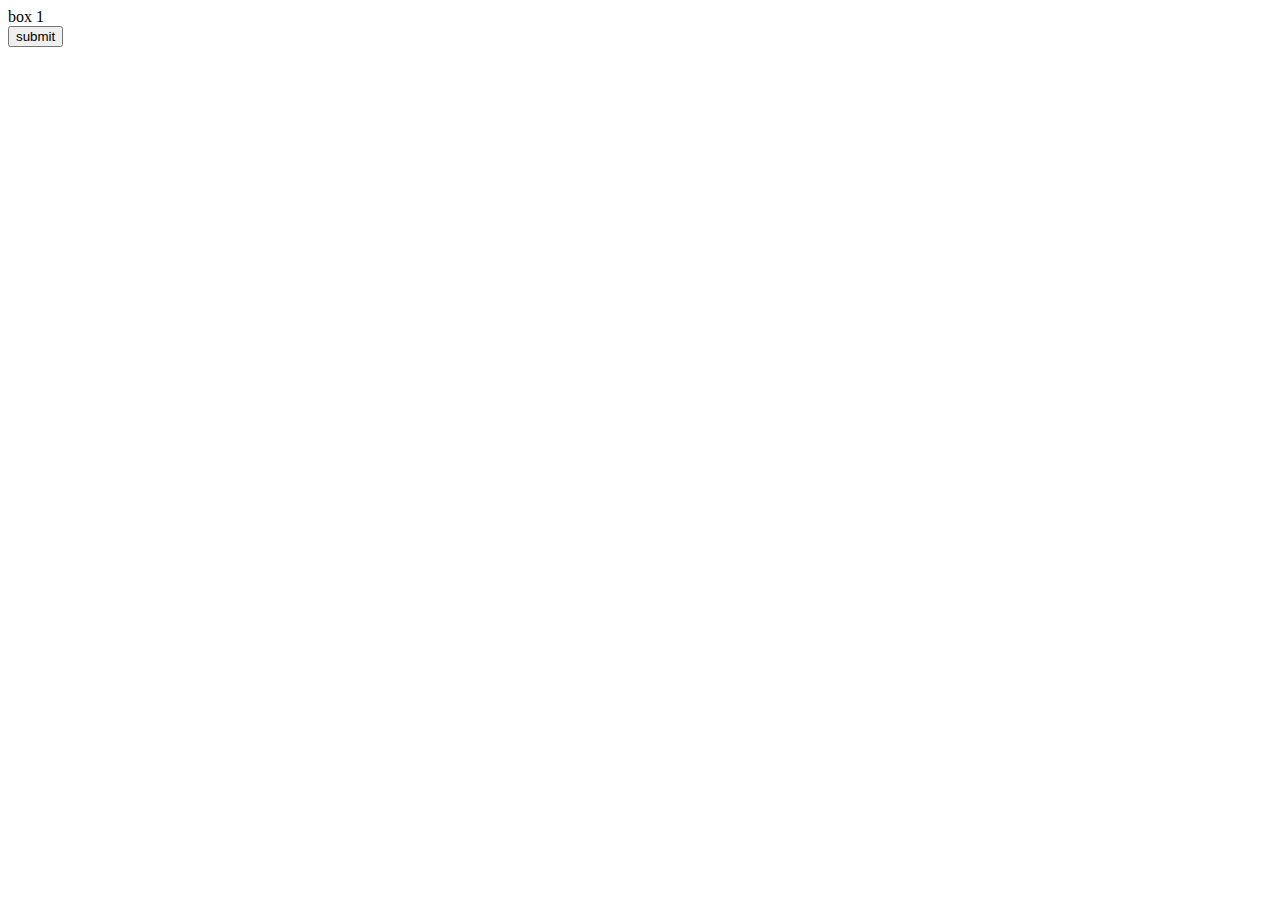
==== js/index.html @ cbd5482b "var" ====
<!DOCTYPE html>
<!DOCTYPE html>
<html lang="en">
<head>
    <meta charset="UTF-8">
    <meta name="viewport" content="width=100vw, initial-scale=1.0">
    <title>Document</title>
</head>
<body>
    <div class="box">box 1</div>
    <button>submit</button>

    <script src="script.js"></script>
</body>
</html>
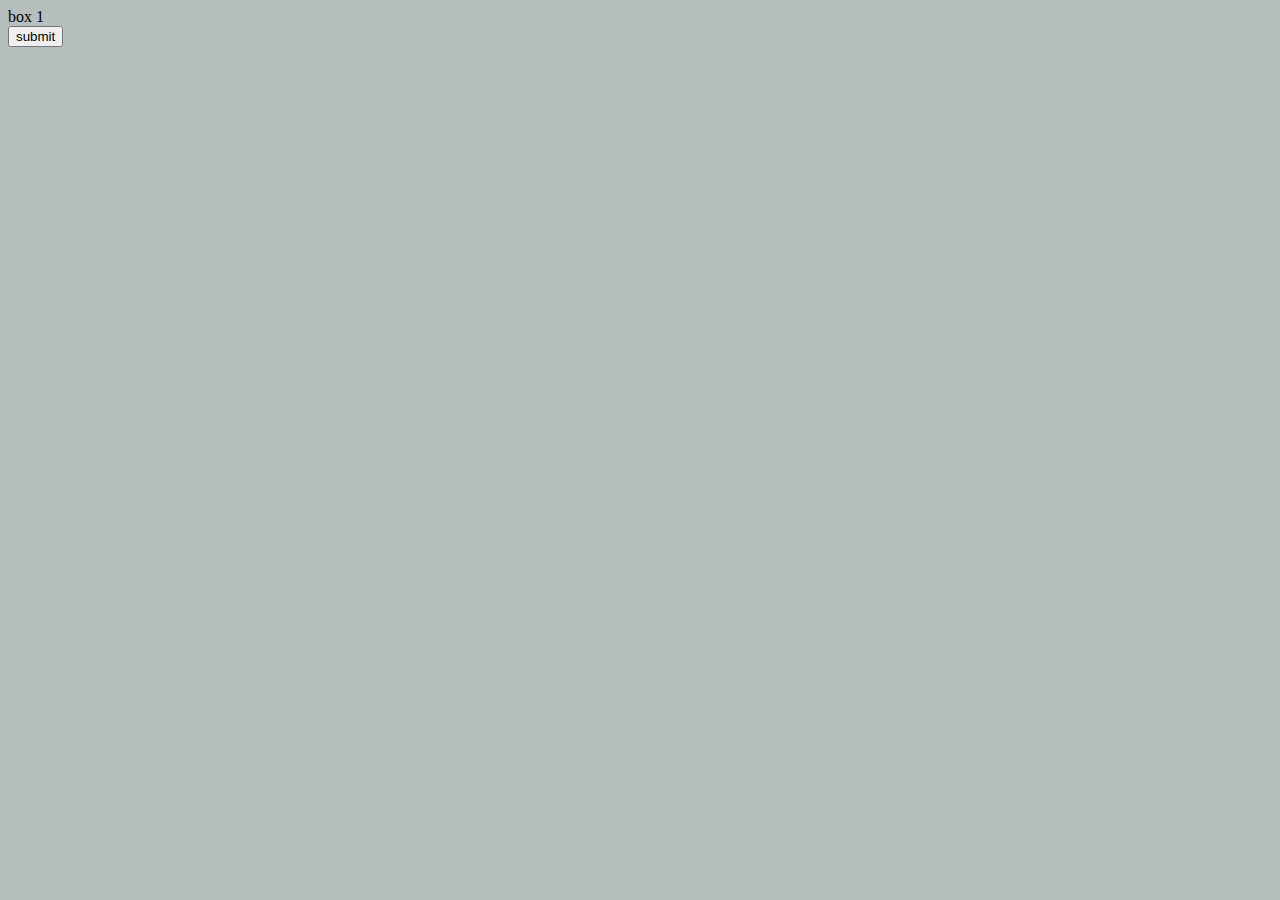
==== commit c5cf551c: "done" ====
--- a/js/index.html
+++ b/js/index.html
@@ -5,11 +5,25 @@
     <meta charset="UTF-8">
     <meta name="viewport" content="width=100vw, initial-scale=1.0">
     <title>Document</title>
+    <style>
+        body{
+            background-color: rgb(182, 190, 190);
+        }
+    </style>
 </head>
 <body>
     <div class="box">box 1</div>
     <button>submit</button>
 
-    <script src="script.js"></script>
+    <!-- <script src="script.js"></script> -->
+     <!-- <script src="ex-10.js"> </script> -->
+    <!-- <script src="ex-10.js"></script> -->
+     <script>
+        document.title = "hey hols!!";
+        console.log(document.title)
+        console.log(document.body)
+        // document.body.style.backgroundColor = "blue";
+        
+     </script>
 </body>
 </html>